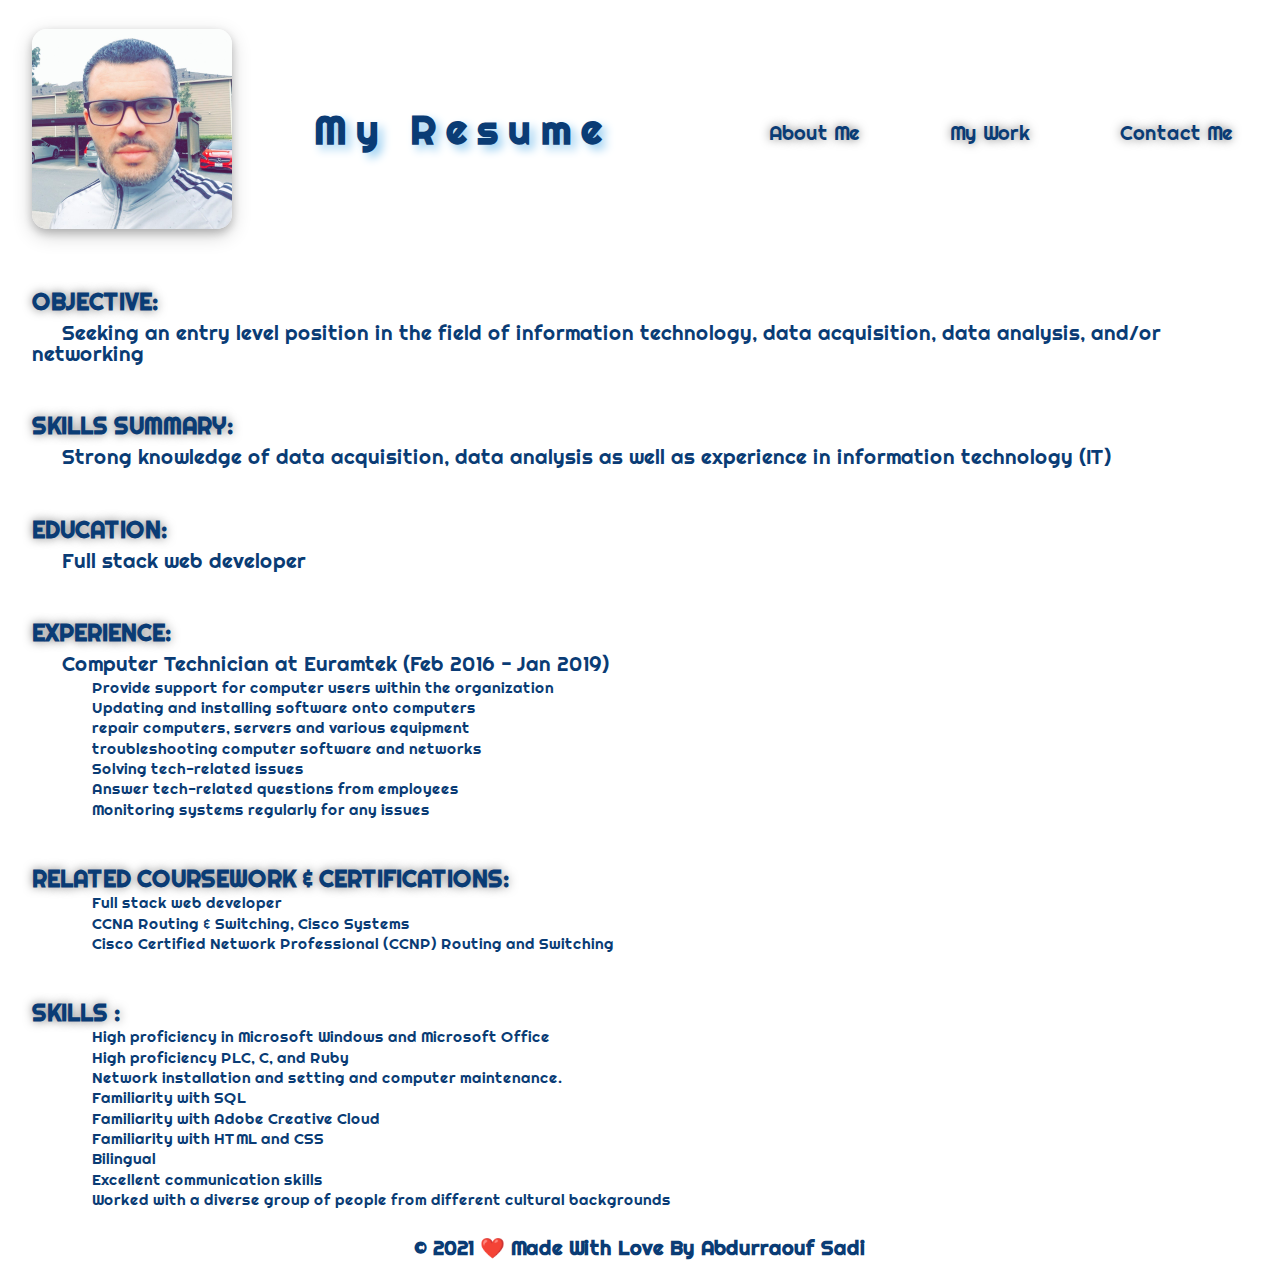
==== resume.html @ 43d8f3f4 "creating resume page" ====
<!DOCTYPE html>
<html lang="en">
<head>
    <meta charset="UTF-8">
    <meta http-equiv="X-UA-Compatible" content="IE=edge">
    <meta name="viewport" content="width=device-width, initial-scale=1.0">
    <link rel="stylesheet" href="./assets/css/reset.css" />
    <link rel="stylesheet" href="./assets/css/secondary-styles.css" />
    <link rel="preconnect" href="https://fonts.googleapis.com">
<link rel="preconnect" href="https://fonts.gstatic.com" crossorigin>
<link href="https://fonts.googleapis.com/css2?family=Righteous&display=swap" rel="stylesheet">
    <title>Document</title>
</head>
<body>
    <header>
        <div class="my-pic">
            <img src="./assets/images/1632117226535.jfif" alt="" />

        </div>
        <div class="my-pro">
            <h1>My Resume</h1>
        </div>
        <nav class="nav">
            <ul>
                <li><a href="./index.html#about-me">About Me</a></li>
                <li><a href="./index.html#my-work">My Work</a></li>
                <li><a href="./index.html#contact-me">Contact Me</a></li>
                
                
            </ul>
        </nav>

    </header>
    <article>
        
        <h2>OBJECTIVE:</h2>
        <p>Seeking an entry level position in the field of information technology, data acquisition, data analysis, and/or
            networking</p>
        <h2>SKILLS SUMMARY:</h2>
        <p>Strong knowledge of data acquisition, data analysis as well as experience in information technology (IT)</p>
        <h2>EDUCATION:</h2>
        <p>Full stack web developer</p>
        <h2>EXPERIENCE:</h2>
        <p>Computer Technician at Euramtek (Feb 2016 - Jan 2019)</p>
        <ul>
            <li> Provide support for computer users within the organization</li>
            <li> Updating and installing software onto computers</li>
            <li> repair computers, servers and various equipment</li>
            <li> troubleshooting computer software and networks</li>
            <li> Solving tech-related issues</li>
            <li> Answer tech-related questions from employees</li>
            <li> Monitoring systems regularly for any issues</li>
        </ul>
        <h2>RELATED COURSEWORK & CERTIFICATIONS:</h2>
        <ul>
            <li>Full stack web developer</li>
            <li>CCNA Routing & Switching, Cisco Systems</li>
            <li>Cisco Certified Network Professional (CCNP) Routing and Switching </li>
        </ul>
        <h2>SKILLS :</h2>
        <ul>
            <li> High proficiency in Microsoft Windows and Microsoft Office</li>
            <li> High proficiency PLC, C, and Ruby</li>
            <li> Network installation and setting and computer maintenance.</li>
            <li> Familiarity with SQL</li>
            <li> Familiarity with Adobe Creative Cloud</li>
            <li> Familiarity with HTML and CSS</li>
            <li> Bilingual</li>
            <li> Excellent communication skills</li>
            <li> Worked with a diverse group of people from different cultural backgrounds</li>
        </ul>
    </article>
    <footer >
        
    
        <h3>&copy; 2021 &#10084;&#65039; Made With Love By Abdurraouf Sadi</h3> 
    

    </footer>
</body>
</html>
---- assets/css/secondary-styles.css ----
:root{
    --fontColor: rgb(10, 60, 117);
}
body{
   background: url(./images/Creative-gear-wheel-and-circuit-board-background-vector-0541.png);
    font-family: 'Righteous', cursive;
    margin: 0 auto;
    width: 95%;
    background-repeat: no-repeat;
    background-size: cover;
    color: var(--fontColor);
}

/* header */
header{
    display: flex;

    flex-wrap: wrap;
    height: 220px;
    justify-content: space-between;
    align-items: center;
    margin-top: 20px;
    
}
.my-pro{
    justify-content: center;
}
.my-pic img{
    box-shadow: 0 4px 8px 0 rgba(0, 0, 0, 0.2), 0 6px 20px 0 rgba(0, 0, 0, 0.19);
    border-radius: 15px;
    width: 200px;
}

.nav ul {
    display: flex;
    flex-wrap: wrap;
    justify-content: space-between;
    align-items: center;
}
.nav ul li a {
    color: var(--fontColor);
    padding: 10px 15px;
    font-weight: lighter;
    font-size: 20px;
    text-shadow: 0 0 10px rgba(0, 0, 0, 0.5);
    text-decoration: none;
}

.my-pic img:hover{
    transform: rotate(20deg);
}
header  ul li a:hover {
    background: var(--fontColor);
    color: whitesmoke;
    border-radius: 15px;
    text-shadow: none;
}
h1 {
    font-weight: bold;
    font-size: 40px;
    color: var(--fontColor);
    text-shadow:5px 5px 10px #9dd0f1;
    letter-spacing: 10px;
    
}
h2{
    flex: 1;
    
    font-size: 1.8vw;
    text-shadow: 0 0 10px rgba(0, 0, 0, 0.5);
    margin-top: 50px;
}
h3{
    font-size: 20px;
    text-align: center;
}

p{
    font-size: 1.6vw;
    text-indent: 30px;
    margin-top: 10px;
}
li{
    font-size: 1.2vw;
    text-indent: 60px;
    margin-top: 5px;
}
footer{
    margin-top: 30px;
    padding-bottom: 15px;
}
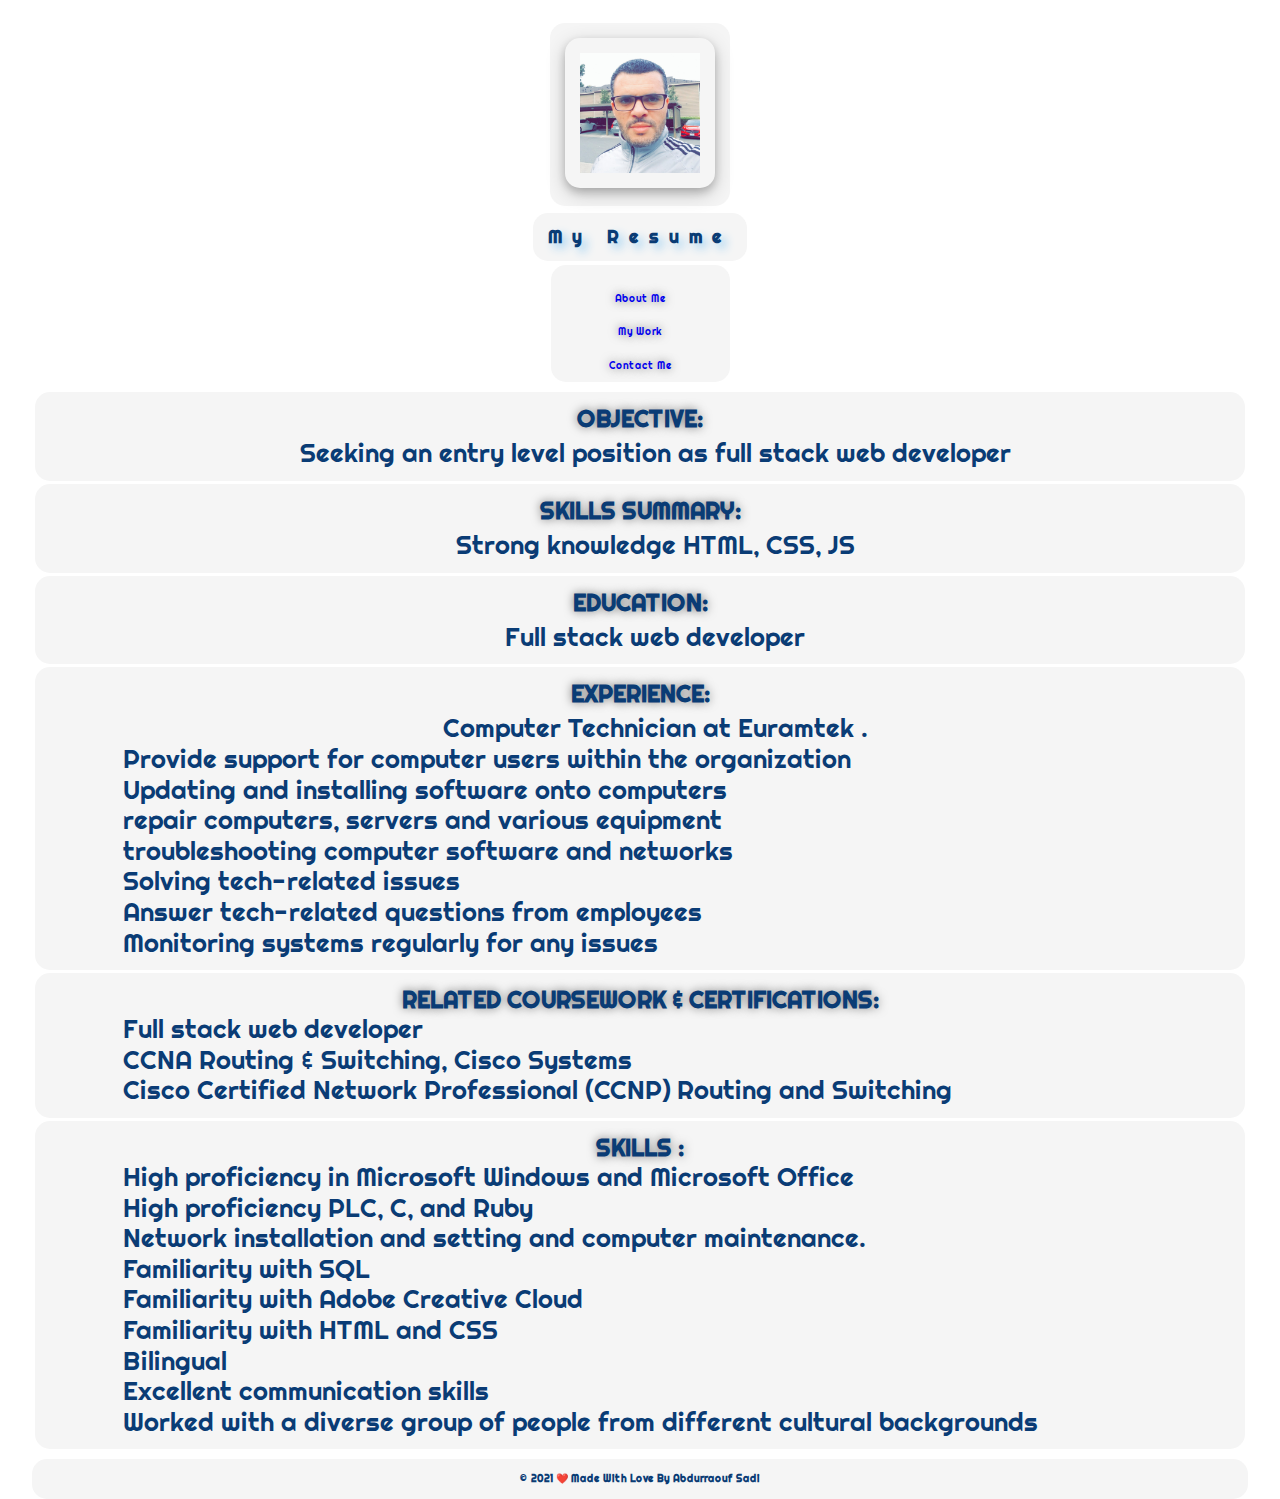
==== commit 08498dd4: "updating" ====
--- a/resume.html
+++ b/resume.html
@@ -9,7 +9,8 @@
     <link rel="preconnect" href="https://fonts.googleapis.com">
 <link rel="preconnect" href="https://fonts.gstatic.com" crossorigin>
 <link href="https://fonts.googleapis.com/css2?family=Righteous&display=swap" rel="stylesheet">
-    <title>Document</title>
+<link rel="shortcut icon" href="./assets/images/1632117226535.jfif" />
+    <title>Abdurraouf Sadi Resume</title>
 </head>
 <body>
     <header>
@@ -32,43 +33,53 @@
 
     </header>
     <article>
-        
-        <h2>OBJECTIVE:</h2>
-        <p>Seeking an entry level position in the field of information technology, data acquisition, data analysis, and/or
-            networking</p>
-        <h2>SKILLS SUMMARY:</h2>
-        <p>Strong knowledge of data acquisition, data analysis as well as experience in information technology (IT)</p>
-        <h2>EDUCATION:</h2>
-        <p>Full stack web developer</p>
-        <h2>EXPERIENCE:</h2>
-        <p>Computer Technician at Euramtek (Feb 2016 - Jan 2019)</p>
-        <ul>
-            <li> Provide support for computer users within the organization</li>
-            <li> Updating and installing software onto computers</li>
-            <li> repair computers, servers and various equipment</li>
-            <li> troubleshooting computer software and networks</li>
-            <li> Solving tech-related issues</li>
-            <li> Answer tech-related questions from employees</li>
-            <li> Monitoring systems regularly for any issues</li>
-        </ul>
+        <div>
+            <h2>OBJECTIVE:</h2>
+            <p>Seeking an entry level position as full stack web developer</p>
+        </div>
+        <div>
+            <h2>SKILLS SUMMARY:</h2>
+            <p>Strong knowledge HTML, CSS, JS</p>
+        </div>
+        <div>
+            <h2>EDUCATION:</h2>
+            <p>Full stack web developer</p>
+        </div>
+        <div>
+            <h2>EXPERIENCE:</h2>
+            <p>Computer Technician at Euramtek .</p>
+            <ul>
+                <li> Provide support for computer users within the organization</li>
+                <li> Updating and installing software onto computers</li>
+                <li> repair computers, servers and various equipment</li>
+                <li> troubleshooting computer software and networks</li>
+                <li> Solving tech-related issues</li>
+                <li> Answer tech-related questions from employees</li>
+                <li> Monitoring systems regularly for any issues</li>
+            </ul>
+        </div>
+        <div>
         <h2>RELATED COURSEWORK & CERTIFICATIONS:</h2>
-        <ul>
-            <li>Full stack web developer</li>
-            <li>CCNA Routing & Switching, Cisco Systems</li>
-            <li>Cisco Certified Network Professional (CCNP) Routing and Switching </li>
-        </ul>
+            <ul>
+                <li>Full stack web developer</li>
+                <li>CCNA Routing & Switching, Cisco Systems</li>
+                <li>Cisco Certified Network Professional (CCNP) Routing and Switching </li>
+            </ul>
+        </div>
+        <div>
         <h2>SKILLS :</h2>
-        <ul>
-            <li> High proficiency in Microsoft Windows and Microsoft Office</li>
-            <li> High proficiency PLC, C, and Ruby</li>
-            <li> Network installation and setting and computer maintenance.</li>
-            <li> Familiarity with SQL</li>
-            <li> Familiarity with Adobe Creative Cloud</li>
-            <li> Familiarity with HTML and CSS</li>
-            <li> Bilingual</li>
-            <li> Excellent communication skills</li>
-            <li> Worked with a diverse group of people from different cultural backgrounds</li>
-        </ul>
+            <ul>
+                <li> High proficiency in Microsoft Windows and Microsoft Office</li>
+                <li> High proficiency PLC, C, and Ruby</li>
+                <li> Network installation and setting and computer maintenance.</li>
+                <li> Familiarity with SQL</li>
+                <li> Familiarity with Adobe Creative Cloud</li>
+                <li> Familiarity with HTML and CSS</li>
+                <li> Bilingual</li>
+                <li> Excellent communication skills</li>
+                <li> Worked with a diverse group of people from different cultural backgrounds</li>
+            </ul>
+        </div>
     </article>
     <footer >
         
--- a/assets/css/secondary-styles.css
+++ b/assets/css/secondary-styles.css
@@ -14,7 +14,6 @@
 /* header */
 header{
     display: flex;
-
     flex-wrap: wrap;
     height: 220px;
     justify-content: space-between;
@@ -24,11 +23,17 @@
 }
 .my-pro{
     justify-content: center;
+    background: whitesmoke;
+    padding: 15px;
+    border-radius: 15px;
 }
 .my-pic img{
     box-shadow: 0 4px 8px 0 rgba(0, 0, 0, 0.2), 0 6px 20px 0 rgba(0, 0, 0, 0.19);
     border-radius: 15px;
     width: 200px;
+    background: whitesmoke;
+    padding: 15px;
+    border-radius: 15px;
 }
 
 .nav ul {
@@ -36,9 +41,11 @@
     flex-wrap: wrap;
     justify-content: space-between;
     align-items: center;
+    background: whitesmoke;
+    padding: 15px;
+    border-radius: 15px;
 }
 .nav ul li a {
-    color: var(--fontColor);
     padding: 10px 15px;
     font-weight: lighter;
     font-size: 20px;
@@ -55,6 +62,15 @@
     border-radius: 15px;
     text-shadow: none;
 }
+article{
+    margin-top: 32px;
+}
+div{
+    background: whitesmoke;
+    padding:  15px ;
+    border-radius: 15px;
+    margin: 10px;
+}
 h1 {
     font-weight: bold;
     font-size: 40px;
@@ -65,14 +81,15 @@
 }
 h2{
     flex: 1;
-    
     font-size: 1.8vw;
     text-shadow: 0 0 10px rgba(0, 0, 0, 0.5);
     margin-top: 50px;
+    
 }
 h3{
     font-size: 20px;
     text-align: center;
+    
 }
 
 p{
@@ -86,6 +103,77 @@
     margin-top: 5px;
 }
 footer{
-    margin-top: 30px;
+    margin-top: 15px;
     padding-bottom: 15px;
-}+    background: whitesmoke;
+    padding:  15px ;
+    border-radius: 15px;
+}
+[class*="col-"] {
+    width: 100%;
+  }
+ 
+  @media only screen and (max-width: 1600px)   {
+    
+    header{
+        flex-direction: column;
+        height: auto;
+        justify-content: normal;
+        gap: 1px;
+    }
+    .my-pro{
+        justify-content: center;
+    }
+    .my-pic img{
+        
+        width: 150px;
+    }
+    .nav ul {
+        flex-direction: column;
+        padding: 10px 43px;
+        gap: 3px;
+    }
+    header .nav ul li a {
+        font-size: 10px;
+    }
+    article{
+        margin-top: 10px;
+    }
+    h1 {
+        font-size: 1.1em;
+    }
+    h2{
+        text-align: center;
+        margin-top: 0px;
+    }
+    h3{
+      
+        
+        font-size: 10px;
+    }
+    div{
+        
+        margin: 3px;
+    }
+    p{
+        text-align: -webkit-center;
+        font-size: 2vw;
+    }
+    
+    ul{
+        text-align: -webkit-auto;
+        padding-left: 73px;
+    }
+    li{
+        font-size: 2vw;
+        text-indent: 0px;
+       
+    }
+    footer{
+        margin-top: 10px;
+        
+    }
+    
+}
+  
+ 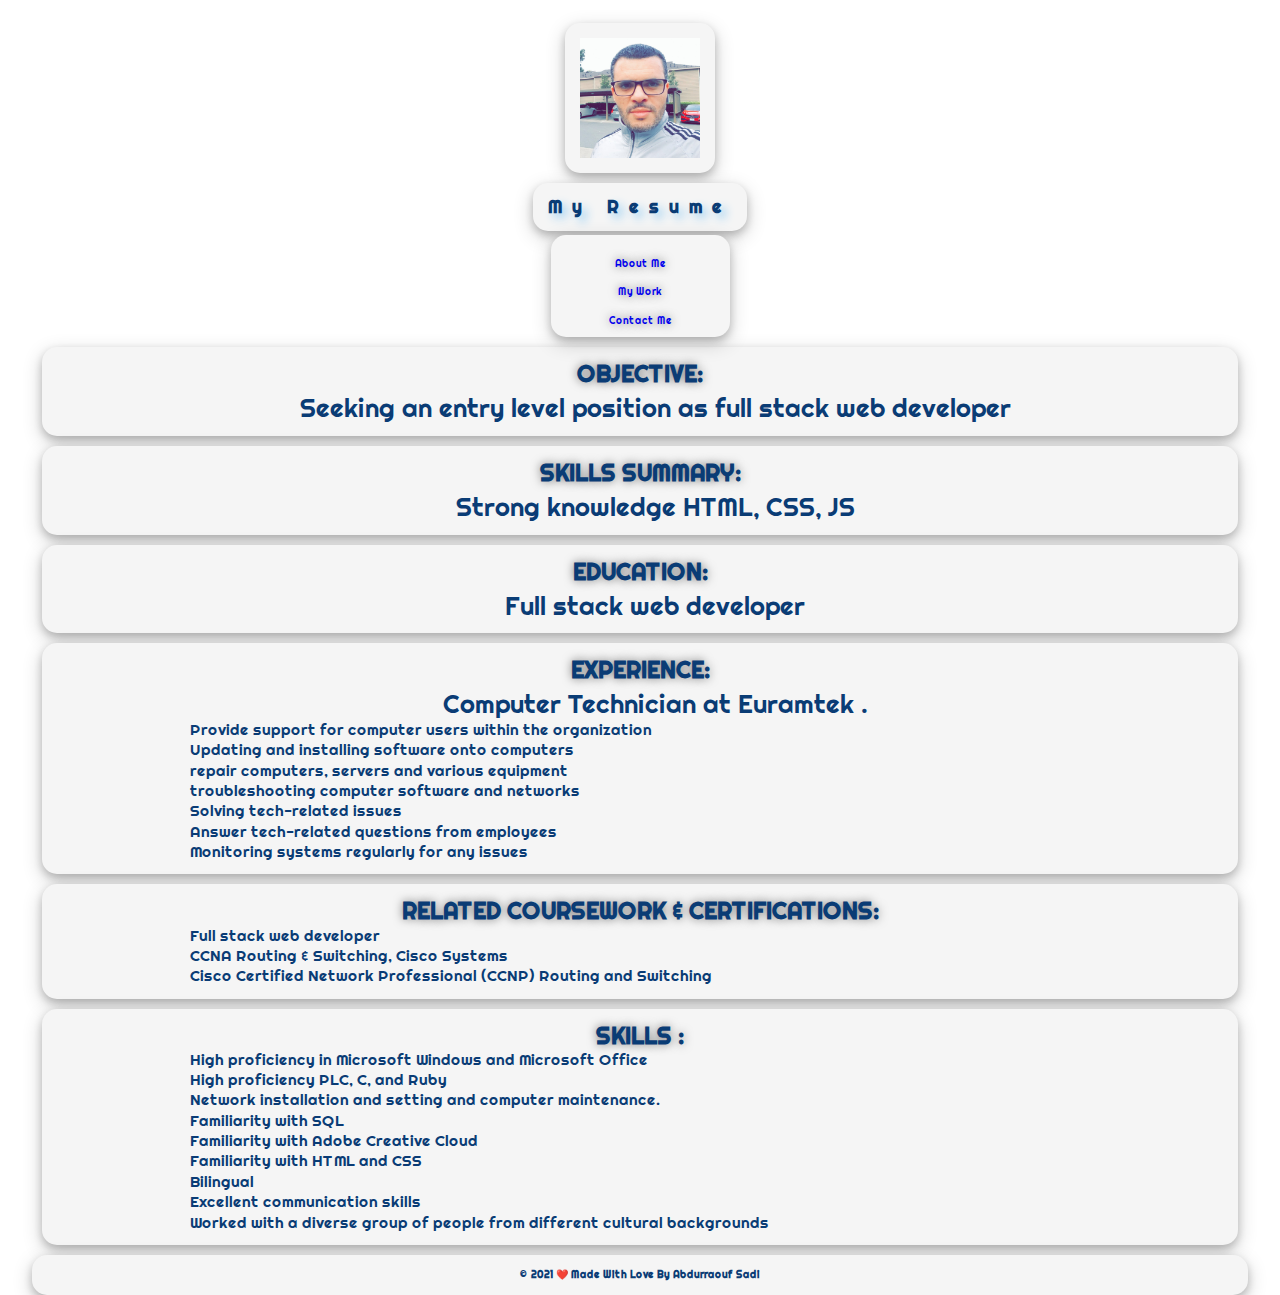
==== commit ce215aee: "adding anothe project to my work" ====
--- a/resume.html
+++ b/resume.html
@@ -33,19 +33,19 @@
 
     </header>
     <article>
-        <div>
+        <div class="div">
             <h2>OBJECTIVE:</h2>
             <p>Seeking an entry level position as full stack web developer</p>
         </div>
-        <div>
+        <div class="div">
             <h2>SKILLS SUMMARY:</h2>
             <p>Strong knowledge HTML, CSS, JS</p>
         </div>
-        <div>
+        <div class="div">
             <h2>EDUCATION:</h2>
             <p>Full stack web developer</p>
         </div>
-        <div>
+        <div class="div">
             <h2>EXPERIENCE:</h2>
             <p>Computer Technician at Euramtek .</p>
             <ul>
@@ -58,7 +58,7 @@
                 <li> Monitoring systems regularly for any issues</li>
             </ul>
         </div>
-        <div>
+        <div class="div">
         <h2>RELATED COURSEWORK & CERTIFICATIONS:</h2>
             <ul>
                 <li>Full stack web developer</li>
@@ -66,7 +66,7 @@
                 <li>Cisco Certified Network Professional (CCNP) Routing and Switching </li>
             </ul>
         </div>
-        <div>
+        <div class="div">
         <h2>SKILLS :</h2>
             <ul>
                 <li> High proficiency in Microsoft Windows and Microsoft Office</li>
--- a/assets/css/secondary-styles.css
+++ b/assets/css/secondary-styles.css
@@ -2,12 +2,11 @@
     --fontColor: rgb(10, 60, 117);
 }
 body{
-   background: url(./images/Creative-gear-wheel-and-circuit-board-background-vector-0541.png);
+   
     font-family: 'Righteous', cursive;
     margin: 0 auto;
     width: 95%;
-    background-repeat: no-repeat;
-    background-size: cover;
+    
     color: var(--fontColor);
 }
 
@@ -26,6 +25,7 @@
     background: whitesmoke;
     padding: 15px;
     border-radius: 15px;
+    box-shadow: 0 4px 8px 0 rgba(0, 0, 0, 0.2), 0 6px 20px 0 rgba(0, 0, 0, 0.19);
 }
 .my-pic img{
     box-shadow: 0 4px 8px 0 rgba(0, 0, 0, 0.2), 0 6px 20px 0 rgba(0, 0, 0, 0.19);
@@ -44,6 +44,10 @@
     background: whitesmoke;
     padding: 15px;
     border-radius: 15px;
+    box-shadow: 0 4px 8px 0 rgba(0, 0, 0, 0.2), 0 6px 20px 0 rgba(0, 0, 0, 0.19);
+}
+#contact-me nav ul li {
+    margin-top: 0px;
 }
 .nav ul li a {
     padding: 10px 15px;
@@ -57,19 +61,20 @@
     transform: rotate(20deg);
 }
 header  ul li a:hover {
-    background: var(--fontColor);
-    color: whitesmoke;
+    color: var(--fontColor);
     border-radius: 15px;
     text-shadow: none;
+    box-shadow: 0 4px 8px 0 rgba(0, 0, 0, 0.2), 0 6px 20px 0 rgba(0, 0, 0, 0.19);
 }
 article{
     margin-top: 32px;
 }
-div{
+.div{
     background: whitesmoke;
     padding:  15px ;
     border-radius: 15px;
     margin: 10px;
+    box-shadow: 0 4px 8px 0 rgba(0, 0, 0, 0.2), 0 6px 20px 0 rgba(0, 0, 0, 0.19);
 }
 h1 {
     font-weight: bold;
@@ -83,7 +88,7 @@
     flex: 1;
     font-size: 1.8vw;
     text-shadow: 0 0 10px rgba(0, 0, 0, 0.5);
-    margin-top: 50px;
+    margin-top: 10px;
     
 }
 h3{
@@ -97,7 +102,7 @@
     text-indent: 30px;
     margin-top: 10px;
 }
-li{
+article ul li{
     font-size: 1.2vw;
     text-indent: 60px;
     margin-top: 5px;
@@ -108,6 +113,7 @@
     background: whitesmoke;
     padding:  15px ;
     border-radius: 15px;
+    box-shadow: 0 4px 8px 0 rgba(0, 0, 0, 0.2), 0 6px 20px 0 rgba(0, 0, 0, 0.19);
 }
 [class*="col-"] {
     width: 100%;
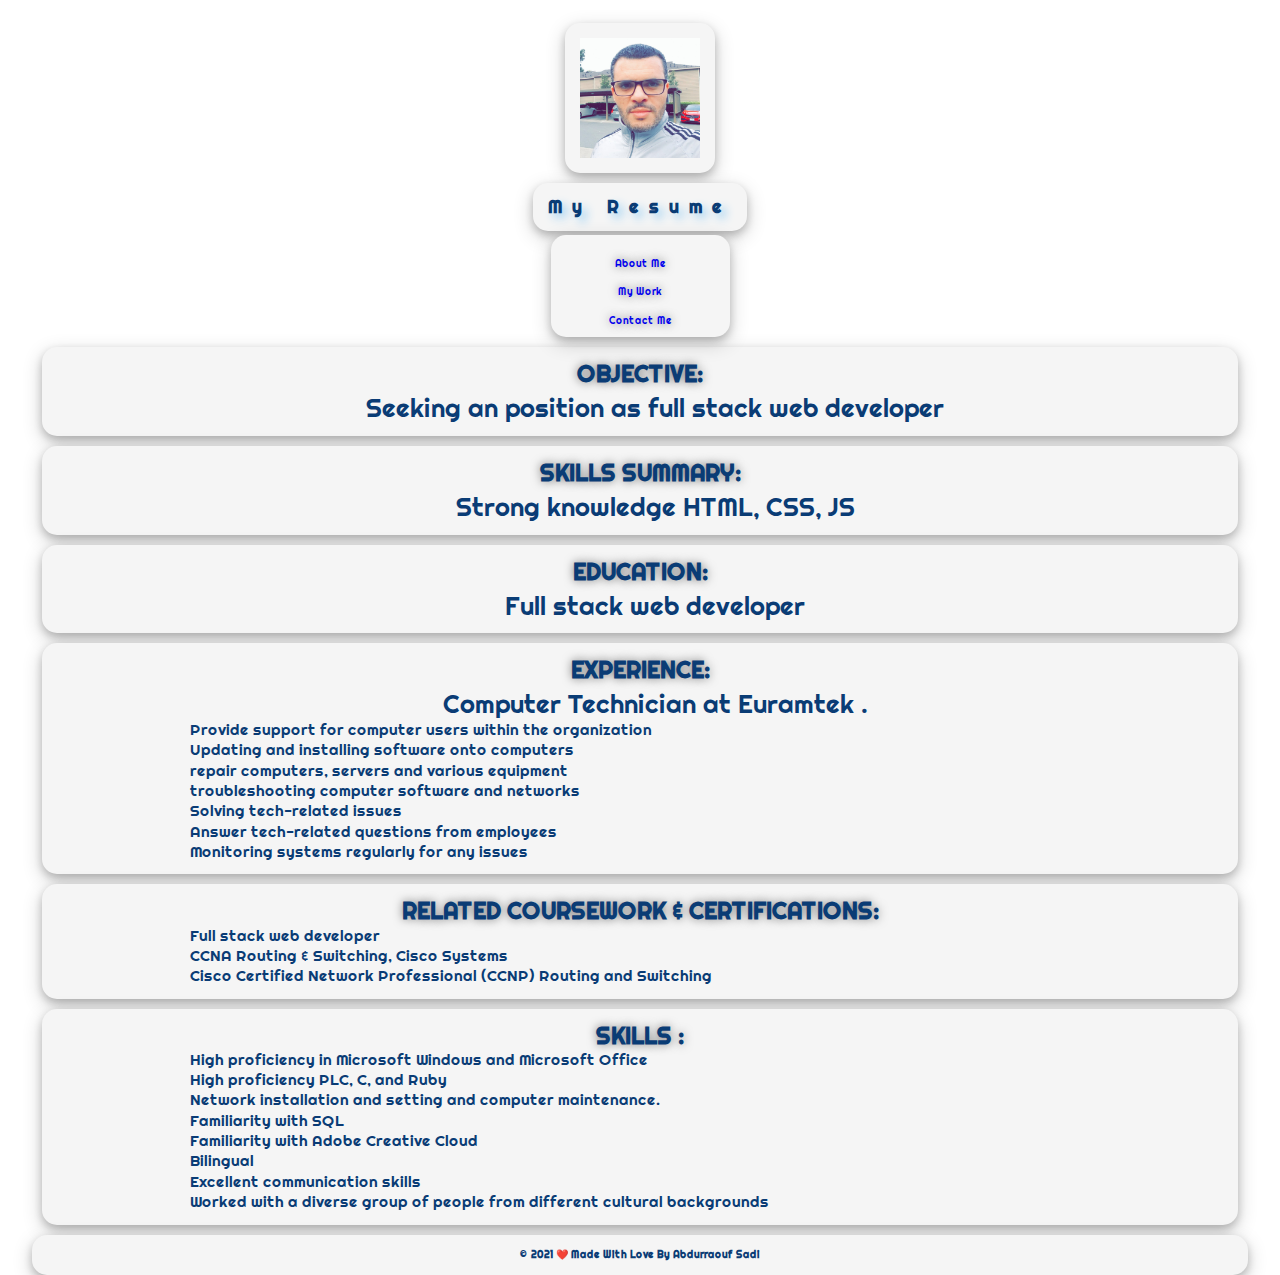
==== commit 7e1eefee: "last up date" ====
--- a/resume.html
+++ b/resume.html
@@ -35,7 +35,7 @@
     <article>
         <div class="div">
             <h2>OBJECTIVE:</h2>
-            <p>Seeking an entry level position as full stack web developer</p>
+            <p>Seeking an position as full stack web developer</p>
         </div>
         <div class="div">
             <h2>SKILLS SUMMARY:</h2>
@@ -74,7 +74,6 @@
                 <li> Network installation and setting and computer maintenance.</li>
                 <li> Familiarity with SQL</li>
                 <li> Familiarity with Adobe Creative Cloud</li>
-                <li> Familiarity with HTML and CSS</li>
                 <li> Bilingual</li>
                 <li> Excellent communication skills</li>
                 <li> Worked with a diverse group of people from different cultural backgrounds</li>
